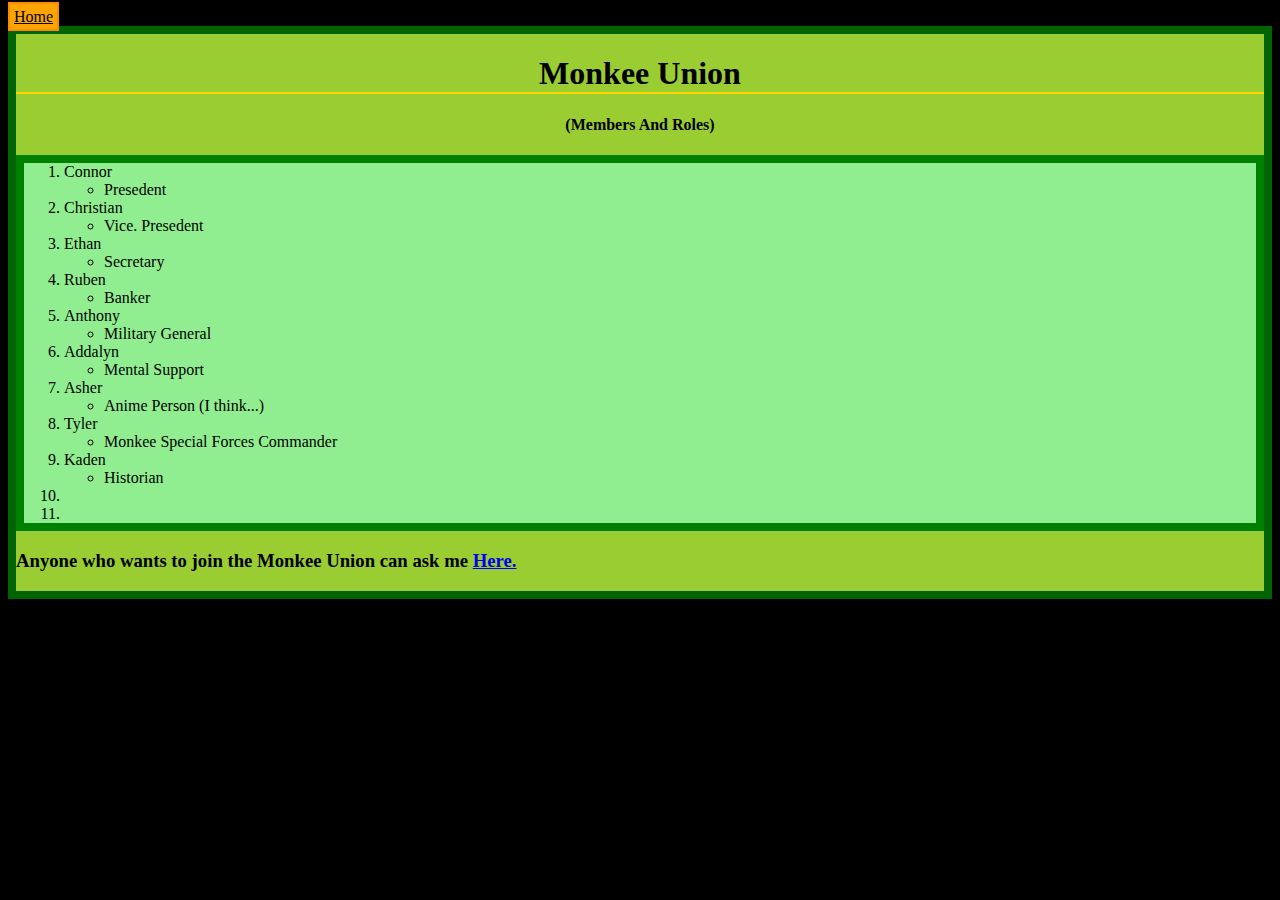
==== members.html @ c67f0acb "Initial commit" ====
<!DOCTYPE html>
<html>
    <head>
        <title>Memebers & Roles</title>
        <link rel="stylesheet" href="style.css"></link>
        <link rel="icon" type="image/x-icon" href="https://codehs.com/uploads/16a495164329fa17f5134753a9377f41">
    </head>
    <body>
        <a id="lnk" href="index.html">Home</a>
        <div class="mem">
            <center>
                <h1>Monkee Union</h1>
                <h4>(Members And Roles)</h4>
            </center>
            <ol class="memo">
                <li>Connor<ul>
                    <li>Presedent</li>
                </ul>
                </li>
                <li>Christian<ul>
                    <li>Vice. Presedent</li>
                </ul>
                </li>
                <li>Ethan<ul>
                    <li>Secretary</li>
                </ul>
                </li>
                <li>Ruben<ul>
                    <li>Banker</li>
                </ul>
                </li>
                <li>Anthony<ul>
                    <li>Military General</li>
                </ul>
                </li>
                <li>Addalyn<ul>
                    <li>Mental Support</li>
                </ul>
                </li>
                <li>Asher<ul>
                    <li>Anime Person (I think...)</li>
                </ul>
                </li>
                <li>Tyler<ul>
                    <li>Monkee Special Forces Commander</li>
                </ul></li>
                <li>Kaden<ul>
                    <li>Historian</li>
                </ul></li>
                <li></li>
                <li></li>
            </ol>
            <h3>Anyone who wants to join the Monkee Union can ask me 
          <a 
          href="https://mail.google.com/mail/u/0/?fs=1&tf=cm&source=mailto&to=ruben.p960@stu.nebo.edu"
          target="_blank">Here.</a></h3>
    </div>
    </body>
</html>
---- style.css ----
html {
background-color:black;
color:white;
}
#c {
color:black;
border:solid 8px darkgreen;
background-color:yellowgreen;
animation: rgb 60s infinite;
height: 600px;
}
@keyframes rgb {
    0%{ border-color: yellow; }
    30%{ border-color: yellowgreen; }
    70%{ border-color: green; }
    100%{ border-color: yellow; }
}
.mem {
    color:black;
    background-color:yellowgreen;
    border:solid darkgreen 8px;
}
.memo {
    color:black;
    background-color:lightgreen;
    border:solid green 8px;
    text-align:left;
}
li {
    text-size: 50px;
}
#wel {
    width:50%;
    height:8%;
    top:-25px;
    animation: slide 4s infinite;
    position:relative;
    color: black;
    text-shadow: 2px 2px grey;
}
#w{
    font-size:25px;
}
@keyframes slide{
    0%{ 
        right: -10%;
        border-right: green solid 45px;
        border-left: transparent solid 0px;
    }
    50%{ 
        right: 10%; 
        border-right: transparent solid 0px;
        border-left: green solid 45px;
    }
    100%{ 
        right: -10%; 
        border-right: green solid 45px;
        border-left: transparent solid 0px;
    }
}
#lnk {
    transition: all ease 0.5s;
    color:black;
    padding:4px;
    background-color:orange;
    border:solid 2px darkorange;
}
#lnk:hover {
    border: solid 4px gold;
    transition: all ease 0.5s;
    padding:8px;
}
h1{
    border-bottom:gold solid 2px;
}
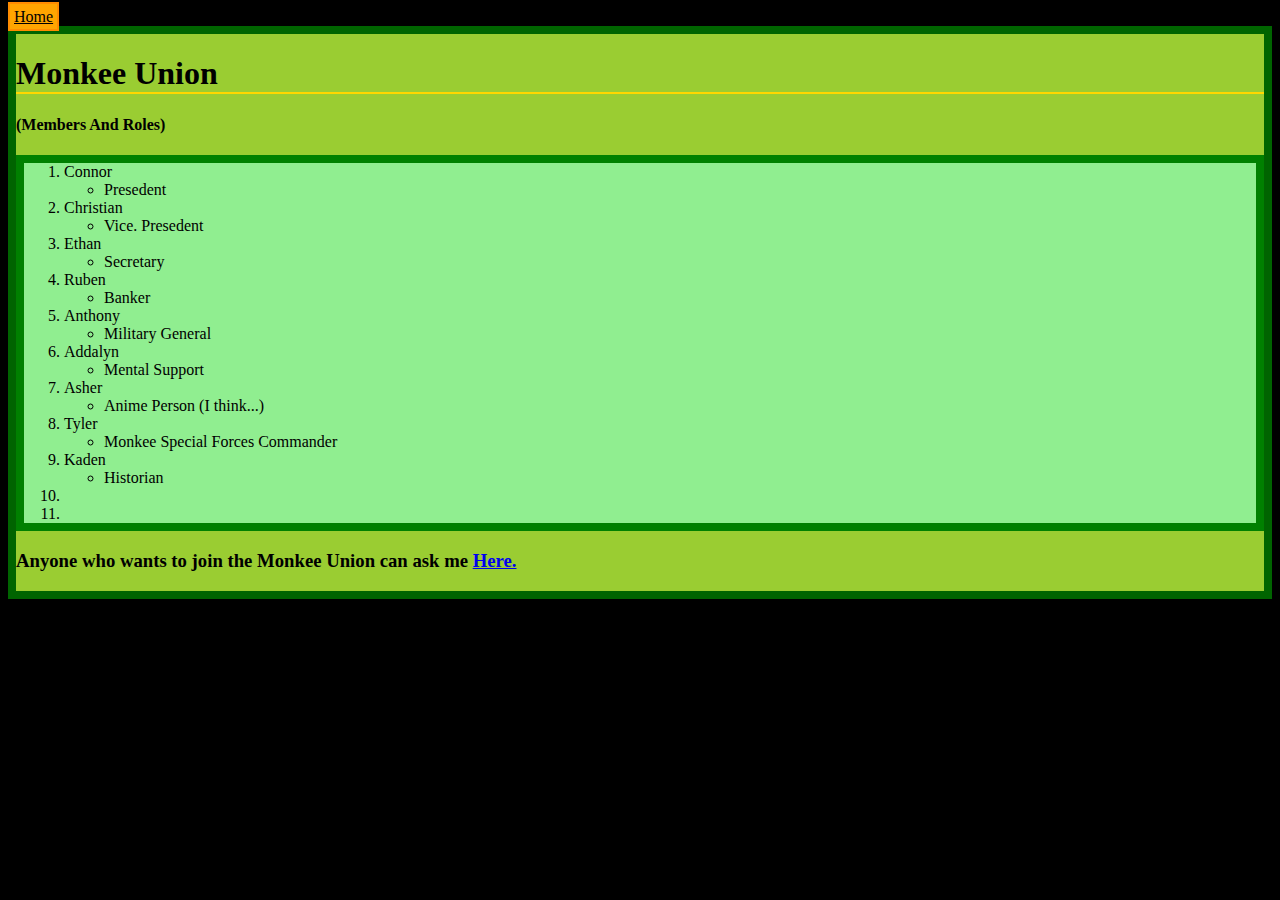
==== commit 078639e7: "Updates To Main Code Files" ====
--- a/members.html
+++ b/members.html
@@ -8,10 +8,10 @@
     <body>
         <a id="lnk" href="index.html">Home</a>
         <div class="mem">
-            <center>
+            <div class="c">
                 <h1>Monkee Union</h1>
                 <h4>(Members And Roles)</h4>
-            </center>
+            </div>
             <ol class="memo">
                 <li>Connor<ul>
                     <li>Presedent</li>
--- a/style.css
+++ b/style.css
@@ -2,6 +2,7 @@
 background-color:black;
 color:white;
 }
+
 #c {
 color:black;
 border:solid 8px darkgreen;
@@ -9,26 +10,31 @@
 animation: rgb 60s infinite;
 height: 600px;
 }
+
 @keyframes rgb {
     0%{ border-color: yellow; }
     30%{ border-color: yellowgreen; }
     70%{ border-color: green; }
     100%{ border-color: yellow; }
 }
+
 .mem {
     color:black;
     background-color:yellowgreen;
     border:solid darkgreen 8px;
 }
+
 .memo {
     color:black;
     background-color:lightgreen;
     border:solid green 8px;
     text-align:left;
 }
+
 li {
     text-size: 50px;
 }
+
 #wel {
     width:50%;
     height:8%;
@@ -38,26 +44,32 @@
     color: black;
     text-shadow: 2px 2px grey;
 }
+
 #w{
     font-size:25px;
 }
+
 @keyframes slide{
     0%{ 
         right: -10%;
         border-right: green solid 45px;
         border-left: transparent solid 0px;
     }
+
     50%{ 
         right: 10%; 
         border-right: transparent solid 0px;
         border-left: green solid 45px;
     }
+
     100%{ 
         right: -10%; 
         border-right: green solid 45px;
         border-left: transparent solid 0px;
     }
+    
 }
+
 #lnk {
     transition: all ease 0.5s;
     color:black;
@@ -65,11 +77,13 @@
     background-color:orange;
     border:solid 2px darkorange;
 }
+
 #lnk:hover {
     border: solid 4px gold;
     transition: all ease 0.5s;
     padding:8px;
 }
+
 h1{
     border-bottom:gold solid 2px;
-}+}
